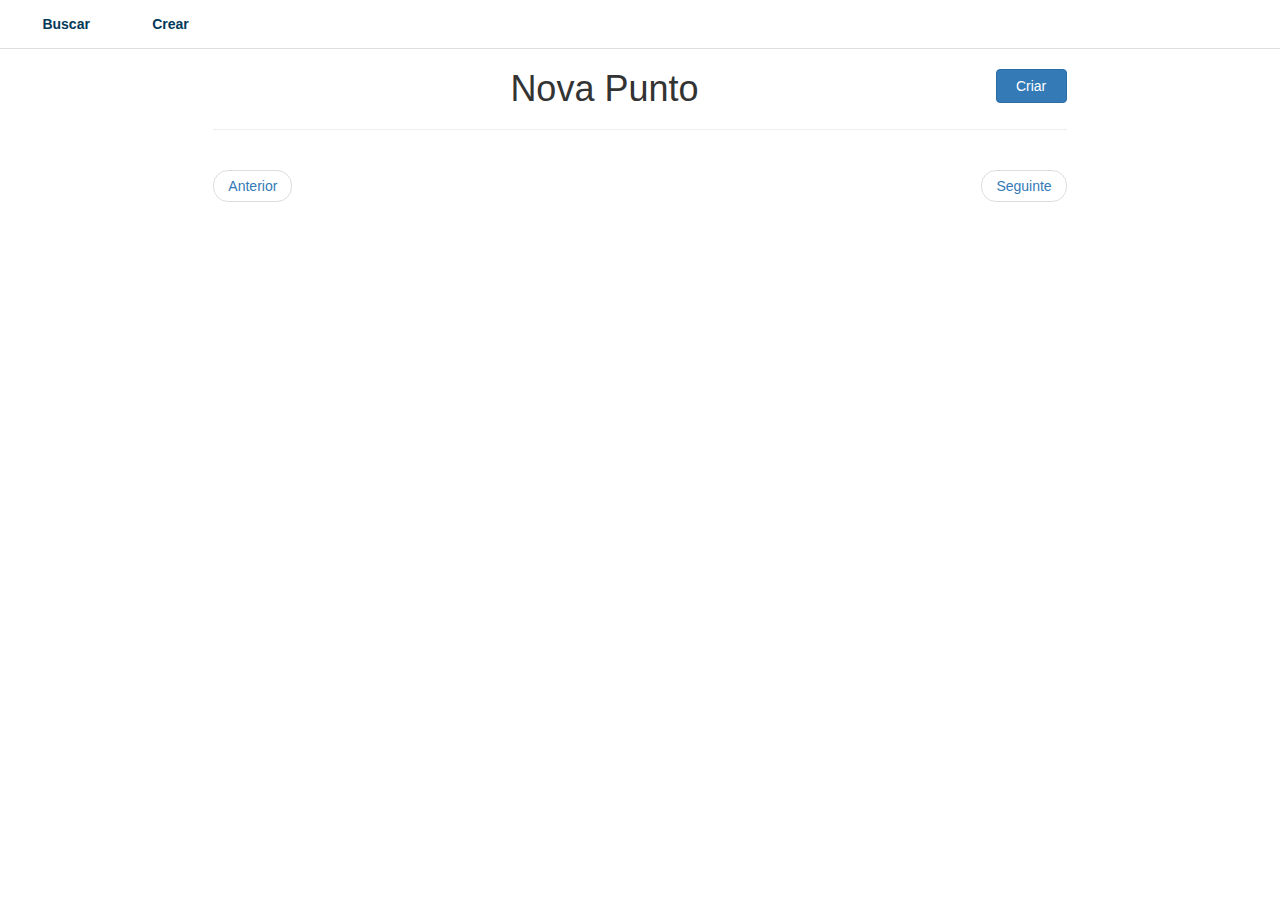
==== new.html @ 5178ec6e "Clean up" ====
<!DOCTYPE html>
<html lang="pt">
<head>
  <meta charset="utf-8">
  <title>Nuevo Punto</title>
  <link rel="stylesheet" href="lib/bootstrap/css/bootstrap.min.css" />
  <link rel="stylesheet" href="lib/font-awesome/css/font-awesome.min.css">
  <link rel="stylesheet" href="new.css" />
  <link rel="stylesheet" href="base.css" />
</head>
<body>

  <div class="container-fluid">

    <menu class="row text-center">
      <a href="search.html" class="col-xs-1">
        <strong id="search">Buscar</strong>
      </a>
      <a href="#" class="col-xs-1">
        <strong id="new">Crear</strong>
      </a>
    </menu>

    <div class="row">

      <div class="col-xs-offset-2 col-xs-8">

        <div class="row text-center">
          <h1>Nova Punto
            <button id="save-button" type="button" class="btn btn-primary col-xs-1 pull-right">Criar</button>
          </h1>
          <hr>
        </div>

        <div class="row">
          <form  class="col-xs-12">

            <div id="wizard-exp" >

              <ul class="hide">
                <li><a href="#info" data-toggle="tab">Info</a></li>
                <li><a href="#utente" data-toggle="tab">Utente</a></li>
                <li><a href="#licencia" data-toggle="tab">Licencia</a></li>
              </ul>

              <div class="tab-content">

                <div class="tab-pane" id="info">

                  <div class="row">
                    <h3 class="col-xs-1"><i class="fa fa-info"></i></h3>
                    <h3 class="col-xs-11">Informação</h3>
                  </div>

                  <div class="row">
                    <div class="form-group col-xs-offset-1 col-xs-2">
                      <label for="exp_id">Nº</label>
                      <input type="text" class="form-control widget" id="exp_id">
                    </div>
                    <div class="form-group col-xs-7">
                      <label for="exp_name">Nome da exploração</label>
                      <input type="text" class="form-control widget" id="exp_name">
                    </div>
                    <div class="form-group col-xs-2">
                      <label for="d_solici">Data solicitude</label>
                      <input type="text" class="form-control widget" id="d_solici">
                    </div>
                  </div>

                  <div class="row">
                    <div class="form-group col-xs-offset-1 col-xs-11">
                      <label for="observacio">Observaçoes sobre linha de água e localizaçao</label>
                      <textarea class="form-control widget" id="observacio" rows="2"></textarea>
                    </div>
                  </div>

                  <br>

                  <div class="row">
                    <h3 class="col-xs-1"><i class="fa fa-map-marker"></i></h3>
                    <h3 class="col-xs-11">Localização</h3>
                  </div>

                  <div class="row">
                    <div class="form-group col-xs-offset-1 col-xs-4">
                      <label for="loc_provin">Provincia</label>
                      <select class="form-control widget" id="loc_provin">
                      </select>
                    </div>
                    <div class="form-group col-xs-offset-3 col-xs-4">
                      <label for="loc_bacia">Bacia</label>
                      <select class="form-control widget" id="loc_bacia">
                      </select>
                    </div>
                  </div>

                  <div class="row">
                    <div class="form-group col-xs-offset-1 col-xs-4">
                      <label for="loc_distri">Distrito</label>
                      <select class="form-control widget" id="loc_distri">
                      </select>
                    </div>
                    <div class="form-group col-xs-offset-3 col-xs-4">
                      <label for="loc_subaci">Sub-bacia</label>
                      <select class="form-control widget" id="loc_subaci">
                      </select>
                    </div>
                  </div>

                  <div class="row">
                    <div class="form-group col-xs-offset-1 col-xs-4">
                      <label for="loc_posto">Posto administrativo</label>
                      <select class="form-control widget" id="loc_posto">
                      </select>
                    </div>
                    <div class="form-group col-xs-offset-3 col-xs-4">
                      <label for="loc_rio">Río</label>
                      <input type="text" class="form-control widget" id="loc_rio">
                    </div>
                  </div>

                  <div class="row">
                    <div class="form-group col-xs-offset-1 col-xs-4">
                      <label for="loc_nucleo">Núcleo</label>
                      <input type="text" class="form-control widget" id="loc_nucleo">
                    </div>
                  </div>

                  <div class="row">
                    <div class="form-group col-xs-offset-1 col-xs-11">
                      <label for="loc_endere">Enderezo</label>
                      <input type="text" class="form-control widget" id="loc_endere">
                    </div>
                  </div>

                </div>

                <div class="tab-pane" id="utente">

                  <div class="row">
                    <h3 class="col-xs-1"><i class="fa fa-user"></i></h3>
                    <h3 class="col-xs-11">Utente</h3>
                  </div>

                  <div class="row">
                    <div class="form-group col-xs-offset-1 col-xs-11">
                      <select id="select-utente" class="form-control">
                        <option selected value="novo"> - Novo utente - </option>
                      </select>
                    </div>
                  </div>

                  <div class="row">
                    <div class="form-group col-xs-offset-1 col-xs-3">
                      <label for="nuit">NUIT</label>
                      <input type="text" class="form-control widget widget-utente" id="nuit">
                    </div>
                    <div class="form-group col-xs-8">
                      <label for="nome">Nome do utente</label>
                      <input type="text" class="form-control widget widget-utente" id="nome">
                    </div>
                  </div>

                  <div class="row">
                    <div class="form-group col-xs-offset-1 col-xs-3">
                      <label for="reg_comerc">Nº registro</label>
                      <input type="text" class="form-control widget widget-utente" id="reg_comerc">
                    </div>
                    <div class="form-group col-xs-8">
                      <label for="reg_zona">Registrado em</label>
                      <input type="text" class="form-control widget widget-utente" id="reg_zona">
                    </div>
                  </div>

                  <div class="row">
                    <h3 class="col-xs-1"><i class="fa fa-wrench"></i></h3>
                    <h3 class="col-xs-11">Actividade</h3>
                  </div>

                  <div id="actividade-explotacion" class="row">
                    <div class="form-group col-xs-offset-1 col-xs-3">
                      <label for="actividade">Tipo de actividade</label>
                      <select id="actividade" class="form-control widget">
                      </select>
                    </div>
                  </div>

                </div>

                <div class="tab-pane" id="licencia">

                  <div class="row">
                    <h3 class="col-xs-1"><i class="fa fa-tint"></i></h3>
                    <h3 class="col-xs-11">Licençãs e fontes</h3>
                  </div>

                  <div class="row">
                    <div class="col-xs-offset-1 col-xs-11">
                      <div class="row">
                        <div class="col-xs-5">
                          <fieldset id="licencia-subterranea">
                            <span>SUBTERRÂNEA</span>
                            <input type="hidden" id="lic_tipo">
                            <input type="hidden" class="form-control widget" id="lic_nro">
                            <div class="form-group">
                              <label for="estado">Estado</label>
                              <select class="form-control widget estado-subterranea" id="estado">
                              </select>
                            </div>
                            <div class="form-group">
                              <label for="c_requerid">Consumo solicitado</label>
                              <input type="text" class="form-control widget widget-number" id="c_requerid">
                            </div>
                            <div class="form-group">
                              <button class="btn btn-default pull-right" id="fonte-subterranea">Nova fonte</button>
                            </div>
                          </fieldset>
                        </div>

                        <div class="col-xs-offset-2 col-xs-5">
                          <fieldset id="licencia-superficial">
                            <span>SUPERFICIAL</span>
                            <input type="hidden" class="widget" id="lic_tipo">
                            <input type="hidden" class="form-control widget" id="lic_nro">
                            <div class="form-group">
                              <label for="estado">Estado</label>
                              <select class="form-control widget estado-superficial" id="estado">
                              </select>
                            </div>
                            <div class="form-group">
                              <label for="c_requerid">Consumo solicitado</label>
                              <input type="text" class="form-control widget widget-number" id="c_requerid">
                            </div>
                            <div class="form-group">
                              <button class="btn btn-default pull-right" id="fonte-superficial">Nova fonte</button>
                            </div>
                          </fieldset>
                        </div>

                      </div>

                      <div class="row">

                        <table class="table" id="fontes">
                          <thead>
                            <tr>
                              <th>Tipo de água</th>
                              <th>Tipo de fonte</th>
                              <th>V. solicitado</th>
                              <th>Comentários</th>
                              <th></th>
                            </tr>
                          </thead>
                          <tbody>
                          </tbody>
                        </table>

                      </div>

                    </div>
                  </div>

                </div>

              </div>

              <div class="row">
                <ul class="pager wizard">
                  <li class="previous"><a href="#">Anterior</a></li>
                  <li class="next"><a href="#">Seguinte</a></li>
                </ul>
              </div>

            </div>

          </div>

        </form>
      </div>

    </div>
  </div>
</div>

<!-- modals -->

<!-- modal fonte subterránea -->
<div class="modal fade" id="fonteSubModal" tabindex="-1" role="dialog" aria-labelledby="fonteSubModalLabel">
  <div class="modal-dialog" role="document">
    <div class="modal-content">
      <div class="modal-header">
        <button type="button" class="close" data-dismiss="modal" aria-label="Pechar"><span aria-hidden="true">&times;</span></button>
        <h4 class="modal-title" id="fonteSubModalLabel">Fonte subterrânea</h4>
      </div>
      <div class="modal-body">
        <div class="row">
          <input type="hidden" id="tipo_agua" value="Subterrânea" />
          <div class="form-group col-xs-offset-1 col-xs-4">
            <label for="tipo_fonte">Tipo de fonte</label>
            <select class="form-control" id="tipo_fonte">
              <option>Pozo</option>
              <option>Furo</option>
              <option>Nascente</option>
              <option>Outros</option>
            </select>
          </div>
          <div class="form-group col-xs-offset-1 col-xs-4">
            <label for="c_requerid">Consumo solicitado</label>
            <input type="text" class="form-control" id="c_requerid" />
          </div>
          <div class="form-group col-xs-offset-1 col-xs-9">
            <label for="comentario">Comentarios</label>
            <textarea class="form-control" id="comentario" rows="3"></textarea>
          </div>
        </div>
      </div>
      <div class="modal-footer">
        <button type="button" class="btn btn-default" data-dismiss="modal">Cancelar</button>
        <button type="button" class="btn btn-primary" id="addFonte">Engadir</button>
      </div>
    </div>
  </div>
</div>

<!-- modal fonte superficial -->
<div class="modal fade" id="fonteSupModal" tabindex="-1" role="dialog" aria-labelledby="fonteSupModalLabel">
  <div class="modal-dialog" role="document">
    <div class="modal-content">
      <div class="modal-header">
        <button type="button" class="close" data-dismiss="modal" aria-label="Pechar"><span aria-hidden="true">&times;</span></button>
        <h4 class="modal-title" id="fonteSupModalLabel">Fonte superficial</h4>
      </div>
      <div class="modal-body">
        <div class="row">
          <input type="hidden" id="tipo_agua" value="Superficial" />
          <div class="form-group col-xs-offset-1 col-xs-4">
            <label for="tipo_fonte">Tipo de fonte</label>
            <select class="form-control" id="tipo_fonte">
              <option>Río</option>
              <option>Albufeira</option>
              <option>Lago</option>
            </select>
          </div>
          <div class="form-group col-xs-offset-1 col-xs-4">
            <label for="c_requerid">Consumo solicitado</label>
            <input type="text" class="form-control" id="c_requerid" />
          </div>
          <div class="form-group col-xs-offset-1 col-xs-9">
            <label for="comentario">Comentarios</label>
            <textarea class="form-control" id="comentario" rows="3"></textarea>
          </div>
        </div>
      </div>
      <div class="modal-footer">
        <button type="button" class="btn btn-default" data-dismiss="modal">Cancelar</button>
        <button type="button" class="btn btn-primary" id="addFonte">Engadir</button>
      </div>
    </div>
  </div>
</div>

<!-- javascript -->

<script src="lib/jquery/jquery-1.12.0.min.js"></script>
<script src="lib/bootstrap/js/bootstrap.min.js"></script>

<script src="lib/json2.js"></script>
<script src="lib/underscore/underscore-min.js"></script>
<script src="lib/backbone/backbone-min.js"></script>

<script src="lib/backbone-uilib/models/Domain.js"></script>
<script src="lib/backbone-uilib/models/DomainCollection.js"></script>

<script src="lib/backbone-geojson/Feature.js"></script>
<script src="lib/backbone-geojson/FeatureCollection.js"></script>

<!-- TODO: remove -->
<script src="data/domains.js"></script>

<script src="models/Point.js"></script>
<script src="models/PointCollection.js"></script>

<script src="lib/backbone-uilib/views/OptionView.js"></script>
<script src="lib/backbone-uilib/views/SelectView.js"></script>
<script src="lib/backbone-uilib/views/WidgetsView.js"></script>
<script src="views/ButtonSaveView.js"></script>
<script src="views/SelectUtenteView.js"></script>

<script src="views/ModalFonteView.js"></script>
<script src="views/RowFonteView.js"></script>
<script src="views/TableFontesView.js"></script>

<script src="new.js"></script>

</body>
</html>
---- new.css ----
fieldset{
    position: relative;
    margin: 15px 0;
    padding: 39px 19px 14px;
    *padding-top: 19px;
    background-color: #fff;
    border: 1px solid #ddd;
    -webkit-border-radius: 4px;
    -moz-border-radius: 4px;
    border-radius: 4px;
}

fieldset span {
    position: absolute;
    top: -1px;
    left: -1px;
    padding: 3px 7px;
    font-size: 12px;
    font-weight: bold;
    background-color: #f5f5f5;
    border: 1px solid #ddd;
    color: #9da0a4;
    -webkit-border-radius: 4px 0 4px 0;
    -moz-border-radius: 4px 0 4px 0;
    border-radius: 4px 0 4px 0;
}
---- base.css ----
menu a,
menu a:hover,
menu a:visited,
menu a:link,
menu a:active{
  color: white;
  text-decoration: none;
}

menu{
  border-bottom: 1px solid #ddd;
  padding: 1em;
  padding-top: 0em;
  margin-bottom: 0em;
}

#search,
#new,
#gps{
  color: #023858;
  padding: 0.5em;
  border-radius: 5px;
}

#new:hover,
#search:hover,
#gps:hover{
  background-color: #045a8d;
  color: white;
}

.no-fontes{
  color: #bbb;
}
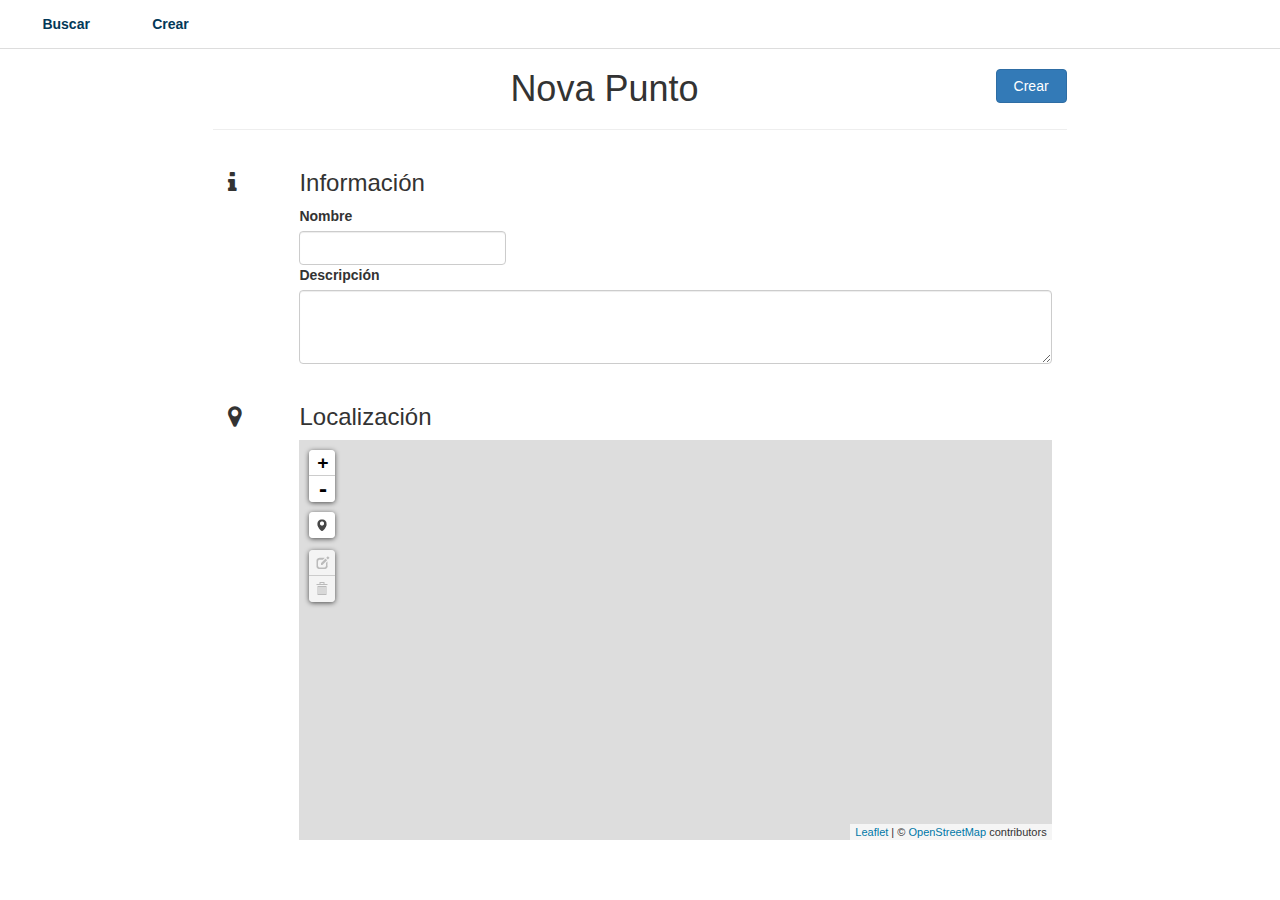
==== commit 3cff442e: "Improving 'new'" ====
--- a/new.html
+++ b/new.html
@@ -5,6 +5,8 @@
   <title>Nuevo Punto</title>
   <link rel="stylesheet" href="lib/bootstrap/css/bootstrap.min.css" />
   <link rel="stylesheet" href="lib/font-awesome/css/font-awesome.min.css">
+   <link rel="stylesheet" href="lib/leaflet/leaflet.css" />
+  <link rel="stylesheet" href="lib/leaflet-draw/dist/leaflet.draw.css" />
   <link rel="stylesheet" href="new.css" />
   <link rel="stylesheet" href="base.css" />
 </head>
@@ -27,50 +29,31 @@
 
         <div class="row text-center">
           <h1>Nova Punto
-            <button id="save-button" type="button" class="btn btn-primary col-xs-1 pull-right">Criar</button>
+            <button id="save-button" type="button" class="btn btn-primary col-xs-1 pull-right">Crear</button>
           </h1>
           <hr>
         </div>
 
+
         <div class="row">
-          <form  class="col-xs-12">
-
-            <div id="wizard-exp" >
-
-              <ul class="hide">
-                <li><a href="#info" data-toggle="tab">Info</a></li>
-                <li><a href="#utente" data-toggle="tab">Utente</a></li>
-                <li><a href="#licencia" data-toggle="tab">Licencia</a></li>
-              </ul>
-
-              <div class="tab-content">
-
-                <div class="tab-pane" id="info">
-
-                  <div class="row">
+          <form  class="col-xs-12 form-inline">
+          <div class="info">
+          <div class="row">
                     <h3 class="col-xs-1"><i class="fa fa-info"></i></h3>
-                    <h3 class="col-xs-11">Informação</h3>
+                    <h3 class="col-xs-11">Información</h3>
                   </div>
 
                   <div class="row">
                     <div class="form-group col-xs-offset-1 col-xs-2">
-                      <label for="exp_id">Nº</label>
-                      <input type="text" class="form-control widget" id="exp_id">
-                    </div>
-                    <div class="form-group col-xs-7">
-                      <label for="exp_name">Nome da exploração</label>
-                      <input type="text" class="form-control widget" id="exp_name">
-                    </div>
-                    <div class="form-group col-xs-2">
-                      <label for="d_solici">Data solicitude</label>
-                      <input type="text" class="form-control widget" id="d_solici">
+                      <label for="name">Nombre</label>
+                      <input type="text" class="form-control widget" id="name">
                     </div>
                   </div>
 
                   <div class="row">
                     <div class="form-group col-xs-offset-1 col-xs-11">
-                      <label for="observacio">Observaçoes sobre linha de água e localizaçao</label>
-                      <textarea class="form-control widget" id="observacio" rows="2"></textarea>
+                      <label for="description">Descripción</label><br>
+                      <textarea class="form-control widget" style="width:100%;" id="description" rows="3"></textarea>
                     </div>
                   </div>
 
@@ -78,202 +61,17 @@
 
                   <div class="row">
                     <h3 class="col-xs-1"><i class="fa fa-map-marker"></i></h3>
-                    <h3 class="col-xs-11">Localização</h3>
-                  </div>
-
-                  <div class="row">
-                    <div class="form-group col-xs-offset-1 col-xs-4">
-                      <label for="loc_provin">Provincia</label>
-                      <select class="form-control widget" id="loc_provin">
-                      </select>
-                    </div>
-                    <div class="form-group col-xs-offset-3 col-xs-4">
-                      <label for="loc_bacia">Bacia</label>
-                      <select class="form-control widget" id="loc_bacia">
-                      </select>
-                    </div>
-                  </div>
-
-                  <div class="row">
-                    <div class="form-group col-xs-offset-1 col-xs-4">
-                      <label for="loc_distri">Distrito</label>
-                      <select class="form-control widget" id="loc_distri">
-                      </select>
-                    </div>
-                    <div class="form-group col-xs-offset-3 col-xs-4">
-                      <label for="loc_subaci">Sub-bacia</label>
-                      <select class="form-control widget" id="loc_subaci">
-                      </select>
-                    </div>
-                  </div>
-
-                  <div class="row">
-                    <div class="form-group col-xs-offset-1 col-xs-4">
-                      <label for="loc_posto">Posto administrativo</label>
-                      <select class="form-control widget" id="loc_posto">
-                      </select>
-                    </div>
-                    <div class="form-group col-xs-offset-3 col-xs-4">
-                      <label for="loc_rio">Río</label>
-                      <input type="text" class="form-control widget" id="loc_rio">
-                    </div>
-                  </div>
-
-                  <div class="row">
-                    <div class="form-group col-xs-offset-1 col-xs-4">
-                      <label for="loc_nucleo">Núcleo</label>
-                      <input type="text" class="form-control widget" id="loc_nucleo">
-                    </div>
-                  </div>
-
-                  <div class="row">
-                    <div class="form-group col-xs-offset-1 col-xs-11">
-                      <label for="loc_endere">Enderezo</label>
-                      <input type="text" class="form-control widget" id="loc_endere">
-                    </div>
-                  </div>
-
-                </div>
-
-                <div class="tab-pane" id="utente">
-
-                  <div class="row">
-                    <h3 class="col-xs-1"><i class="fa fa-user"></i></h3>
-                    <h3 class="col-xs-11">Utente</h3>
-                  </div>
-
-                  <div class="row">
-                    <div class="form-group col-xs-offset-1 col-xs-11">
-                      <select id="select-utente" class="form-control">
-                        <option selected value="novo"> - Novo utente - </option>
-                      </select>
-                    </div>
-                  </div>
-
-                  <div class="row">
-                    <div class="form-group col-xs-offset-1 col-xs-3">
-                      <label for="nuit">NUIT</label>
-                      <input type="text" class="form-control widget widget-utente" id="nuit">
-                    </div>
-                    <div class="form-group col-xs-8">
-                      <label for="nome">Nome do utente</label>
-                      <input type="text" class="form-control widget widget-utente" id="nome">
-                    </div>
-                  </div>
-
-                  <div class="row">
-                    <div class="form-group col-xs-offset-1 col-xs-3">
-                      <label for="reg_comerc">Nº registro</label>
-                      <input type="text" class="form-control widget widget-utente" id="reg_comerc">
-                    </div>
-                    <div class="form-group col-xs-8">
-                      <label for="reg_zona">Registrado em</label>
-                      <input type="text" class="form-control widget widget-utente" id="reg_zona">
-                    </div>
-                  </div>
-
-                  <div class="row">
-                    <h3 class="col-xs-1"><i class="fa fa-wrench"></i></h3>
-                    <h3 class="col-xs-11">Actividade</h3>
-                  </div>
-
-                  <div id="actividade-explotacion" class="row">
-                    <div class="form-group col-xs-offset-1 col-xs-3">
-                      <label for="actividade">Tipo de actividade</label>
-                      <select id="actividade" class="form-control widget">
-                      </select>
-                    </div>
-                  </div>
-
-                </div>
-
-                <div class="tab-pane" id="licencia">
-
-                  <div class="row">
-                    <h3 class="col-xs-1"><i class="fa fa-tint"></i></h3>
-                    <h3 class="col-xs-11">Licençãs e fontes</h3>
+                    <h3 class="col-xs-11">Localización</h3>
                   </div>
 
                   <div class="row">
                     <div class="col-xs-offset-1 col-xs-11">
-                      <div class="row">
-                        <div class="col-xs-5">
-                          <fieldset id="licencia-subterranea">
-                            <span>SUBTERRÂNEA</span>
-                            <input type="hidden" id="lic_tipo">
-                            <input type="hidden" class="form-control widget" id="lic_nro">
-                            <div class="form-group">
-                              <label for="estado">Estado</label>
-                              <select class="form-control widget estado-subterranea" id="estado">
-                              </select>
-                            </div>
-                            <div class="form-group">
-                              <label for="c_requerid">Consumo solicitado</label>
-                              <input type="text" class="form-control widget widget-number" id="c_requerid">
-                            </div>
-                            <div class="form-group">
-                              <button class="btn btn-default pull-right" id="fonte-subterranea">Nova fonte</button>
-                            </div>
-                          </fieldset>
-                        </div>
-
-                        <div class="col-xs-offset-2 col-xs-5">
-                          <fieldset id="licencia-superficial">
-                            <span>SUPERFICIAL</span>
-                            <input type="hidden" class="widget" id="lic_tipo">
-                            <input type="hidden" class="form-control widget" id="lic_nro">
-                            <div class="form-group">
-                              <label for="estado">Estado</label>
-                              <select class="form-control widget estado-superficial" id="estado">
-                              </select>
-                            </div>
-                            <div class="form-group">
-                              <label for="c_requerid">Consumo solicitado</label>
-                              <input type="text" class="form-control widget widget-number" id="c_requerid">
-                            </div>
-                            <div class="form-group">
-                              <button class="btn btn-default pull-right" id="fonte-superficial">Nova fonte</button>
-                            </div>
-                          </fieldset>
-                        </div>
-
-                      </div>
-
-                      <div class="row">
-
-                        <table class="table" id="fontes">
-                          <thead>
-                            <tr>
-                              <th>Tipo de água</th>
-                              <th>Tipo de fonte</th>
-                              <th>V. solicitado</th>
-                              <th>Comentários</th>
-                              <th></th>
-                            </tr>
-                          </thead>
-                          <tbody>
-                          </tbody>
-                        </table>
-
-                      </div>
-
+                      <div id="map" style="height: 400px"></div>
                     </div>
                   </div>
 
-                </div>
-
-              </div>
-
-              <div class="row">
-                <ul class="pager wizard">
-                  <li class="previous"><a href="#">Anterior</a></li>
-                  <li class="next"><a href="#">Seguinte</a></li>
-                </ul>
-              </div>
-
+            
             </div>
-
-          </div>
 
         </form>
       </div>
@@ -283,81 +81,6 @@
 </div>
 
 <!-- modals -->
-
-<!-- modal fonte subterránea -->
-<div class="modal fade" id="fonteSubModal" tabindex="-1" role="dialog" aria-labelledby="fonteSubModalLabel">
-  <div class="modal-dialog" role="document">
-    <div class="modal-content">
-      <div class="modal-header">
-        <button type="button" class="close" data-dismiss="modal" aria-label="Pechar"><span aria-hidden="true">&times;</span></button>
-        <h4 class="modal-title" id="fonteSubModalLabel">Fonte subterrânea</h4>
-      </div>
-      <div class="modal-body">
-        <div class="row">
-          <input type="hidden" id="tipo_agua" value="Subterrânea" />
-          <div class="form-group col-xs-offset-1 col-xs-4">
-            <label for="tipo_fonte">Tipo de fonte</label>
-            <select class="form-control" id="tipo_fonte">
-              <option>Pozo</option>
-              <option>Furo</option>
-              <option>Nascente</option>
-              <option>Outros</option>
-            </select>
-          </div>
-          <div class="form-group col-xs-offset-1 col-xs-4">
-            <label for="c_requerid">Consumo solicitado</label>
-            <input type="text" class="form-control" id="c_requerid" />
-          </div>
-          <div class="form-group col-xs-offset-1 col-xs-9">
-            <label for="comentario">Comentarios</label>
-            <textarea class="form-control" id="comentario" rows="3"></textarea>
-          </div>
-        </div>
-      </div>
-      <div class="modal-footer">
-        <button type="button" class="btn btn-default" data-dismiss="modal">Cancelar</button>
-        <button type="button" class="btn btn-primary" id="addFonte">Engadir</button>
-      </div>
-    </div>
-  </div>
-</div>
-
-<!-- modal fonte superficial -->
-<div class="modal fade" id="fonteSupModal" tabindex="-1" role="dialog" aria-labelledby="fonteSupModalLabel">
-  <div class="modal-dialog" role="document">
-    <div class="modal-content">
-      <div class="modal-header">
-        <button type="button" class="close" data-dismiss="modal" aria-label="Pechar"><span aria-hidden="true">&times;</span></button>
-        <h4 class="modal-title" id="fonteSupModalLabel">Fonte superficial</h4>
-      </div>
-      <div class="modal-body">
-        <div class="row">
-          <input type="hidden" id="tipo_agua" value="Superficial" />
-          <div class="form-group col-xs-offset-1 col-xs-4">
-            <label for="tipo_fonte">Tipo de fonte</label>
-            <select class="form-control" id="tipo_fonte">
-              <option>Río</option>
-              <option>Albufeira</option>
-              <option>Lago</option>
-            </select>
-          </div>
-          <div class="form-group col-xs-offset-1 col-xs-4">
-            <label for="c_requerid">Consumo solicitado</label>
-            <input type="text" class="form-control" id="c_requerid" />
-          </div>
-          <div class="form-group col-xs-offset-1 col-xs-9">
-            <label for="comentario">Comentarios</label>
-            <textarea class="form-control" id="comentario" rows="3"></textarea>
-          </div>
-        </div>
-      </div>
-      <div class="modal-footer">
-        <button type="button" class="btn btn-default" data-dismiss="modal">Cancelar</button>
-        <button type="button" class="btn btn-primary" id="addFonte">Engadir</button>
-      </div>
-    </div>
-  </div>
-</div>
 
 <!-- javascript -->
 
@@ -386,9 +109,39 @@
 <script src="views/ButtonSaveView.js"></script>
 <script src="views/SelectUtenteView.js"></script>
 
-<script src="views/ModalFonteView.js"></script>
-<script src="views/RowFonteView.js"></script>
-<script src="views/TableFontesView.js"></script>
+<script src="lib/leaflet/leaflet.js"></script>
+
+<!-- <script src="libs/leaflet-src.js"></script> -->
+
+<script src="lib/leaflet-draw/src/Leaflet.draw.js"></script>
+
+<script src="lib/leaflet-draw/src/edit/handler/Edit.Poly.js"></script>
+<script src="lib/leaflet-draw/src/edit/handler/Edit.SimpleShape.js"></script>
+<script src="lib/leaflet-draw/src/edit/handler/Edit.Circle.js"></script>
+<script src="lib/leaflet-draw/src/edit/handler/Edit.Rectangle.js"></script>
+
+<script src="lib/leaflet-draw/src/draw/handler/Draw.Feature.js"></script>
+<script src="lib/leaflet-draw/src/draw/handler/Draw.Polyline.js"></script>
+<script src="lib/leaflet-draw/src/draw/handler/Draw.Polygon.js"></script>
+<script src="lib/leaflet-draw/src/draw/handler/Draw.SimpleShape.js"></script>
+<script src="lib/leaflet-draw/src/draw/handler/Draw.Rectangle.js"></script>
+<script src="lib/leaflet-draw/src/draw/handler/Draw.Circle.js"></script>
+<script src="lib/leaflet-draw/src/draw/handler/Draw.Marker.js"></script>
+
+<script src="lib/leaflet-draw/src/ext/LatLngUtil.js"></script>
+<script src="lib/leaflet-draw/src/ext/GeometryUtil.js"></script>
+<script src="lib/leaflet-draw/src/ext/LineUtil.Intersect.js"></script>
+<script src="lib/leaflet-draw/src/ext/Polyline.Intersect.js"></script>
+<script src="lib/leaflet-draw/src/ext/Polygon.Intersect.js"></script>
+
+<script src="lib/leaflet-draw/src/Control.Draw.js"></script>
+<script src="lib/leaflet-draw/src/Tooltip.js"></script>
+<script src="lib/leaflet-draw/src/Toolbar.js"></script>
+
+<script src="lib/leaflet-draw/src/draw/DrawToolbar.js"></script>
+<script src="lib/leaflet-draw/src/edit/EditToolbar.js"></script>
+<script src="lib/leaflet-draw/src/edit/handler/EditToolbar.Edit.js"></script>
+<script src="lib/leaflet-draw/src/edit/handler/EditToolbar.Delete.js"></script>
 
 <script src="new.js"></script>
 
--- a/lib/leaflet/leaflet.css
+++ b/lib/leaflet/leaflet.css
@@ -0,0 +1,479 @@
+/* required styles */
+
+.leaflet-map-pane,
+.leaflet-tile,
+.leaflet-marker-icon,
+.leaflet-marker-shadow,
+.leaflet-tile-pane,
+.leaflet-tile-container,
+.leaflet-overlay-pane,
+.leaflet-shadow-pane,
+.leaflet-marker-pane,
+.leaflet-popup-pane,
+.leaflet-overlay-pane svg,
+.leaflet-zoom-box,
+.leaflet-image-layer,
+.leaflet-layer {
+	position: absolute;
+	left: 0;
+	top: 0;
+	}
+.leaflet-container {
+	overflow: hidden;
+	-ms-touch-action: none;
+	touch-action: none;
+	}
+.leaflet-tile,
+.leaflet-marker-icon,
+.leaflet-marker-shadow {
+	-webkit-user-select: none;
+	   -moz-user-select: none;
+	        user-select: none;
+	-webkit-user-drag: none;
+	}
+.leaflet-marker-icon,
+.leaflet-marker-shadow {
+	display: block;
+	}
+/* map is broken in FF if you have max-width: 100% on tiles */
+.leaflet-container img {
+	max-width: none !important;
+	}
+/* stupid Android 2 doesn't understand "max-width: none" properly */
+.leaflet-container img.leaflet-image-layer {
+	max-width: 15000px !important;
+	}
+.leaflet-tile {
+	filter: inherit;
+	visibility: hidden;
+	}
+.leaflet-tile-loaded {
+	visibility: inherit;
+	}
+.leaflet-zoom-box {
+	width: 0;
+	height: 0;
+	}
+/* workaround for https://bugzilla.mozilla.org/show_bug.cgi?id=888319 */
+.leaflet-overlay-pane svg {
+	-moz-user-select: none;
+	}
+
+.leaflet-tile-pane    { z-index: 2; }
+.leaflet-objects-pane { z-index: 3; }
+.leaflet-overlay-pane { z-index: 4; }
+.leaflet-shadow-pane  { z-index: 5; }
+.leaflet-marker-pane  { z-index: 6; }
+.leaflet-popup-pane   { z-index: 7; }
+
+.leaflet-vml-shape {
+	width: 1px;
+	height: 1px;
+	}
+.lvml {
+	behavior: url(#default#VML);
+	display: inline-block;
+	position: absolute;
+	}
+
+
+/* control positioning */
+
+.leaflet-control {
+	position: relative;
+	z-index: 7;
+	pointer-events: auto;
+	}
+.leaflet-top,
+.leaflet-bottom {
+	position: absolute;
+	z-index: 1000;
+	pointer-events: none;
+	}
+.leaflet-top {
+	top: 0;
+	}
+.leaflet-right {
+	right: 0;
+	}
+.leaflet-bottom {
+	bottom: 0;
+	}
+.leaflet-left {
+	left: 0;
+	}
+.leaflet-control {
+	float: left;
+	clear: both;
+	}
+.leaflet-right .leaflet-control {
+	float: right;
+	}
+.leaflet-top .leaflet-control {
+	margin-top: 10px;
+	}
+.leaflet-bottom .leaflet-control {
+	margin-bottom: 10px;
+	}
+.leaflet-left .leaflet-control {
+	margin-left: 10px;
+	}
+.leaflet-right .leaflet-control {
+	margin-right: 10px;
+	}
+
+
+/* zoom and fade animations */
+
+.leaflet-fade-anim .leaflet-tile,
+.leaflet-fade-anim .leaflet-popup {
+	opacity: 0;
+	-webkit-transition: opacity 0.2s linear;
+	   -moz-transition: opacity 0.2s linear;
+	     -o-transition: opacity 0.2s linear;
+	        transition: opacity 0.2s linear;
+	}
+.leaflet-fade-anim .leaflet-tile-loaded,
+.leaflet-fade-anim .leaflet-map-pane .leaflet-popup {
+	opacity: 1;
+	}
+
+.leaflet-zoom-anim .leaflet-zoom-animated {
+	-webkit-transition: -webkit-transform 0.25s cubic-bezier(0,0,0.25,1);
+	   -moz-transition:    -moz-transform 0.25s cubic-bezier(0,0,0.25,1);
+	     -o-transition:      -o-transform 0.25s cubic-bezier(0,0,0.25,1);
+	        transition:         transform 0.25s cubic-bezier(0,0,0.25,1);
+	}
+.leaflet-zoom-anim .leaflet-tile,
+.leaflet-pan-anim .leaflet-tile,
+.leaflet-touching .leaflet-zoom-animated {
+	-webkit-transition: none;
+	   -moz-transition: none;
+	     -o-transition: none;
+	        transition: none;
+	}
+
+.leaflet-zoom-anim .leaflet-zoom-hide {
+	visibility: hidden;
+	}
+
+
+/* cursors */
+
+.leaflet-clickable {
+	cursor: pointer;
+	}
+.leaflet-container {
+	cursor: -webkit-grab;
+	cursor:    -moz-grab;
+	}
+.leaflet-popup-pane,
+.leaflet-control {
+	cursor: auto;
+	}
+.leaflet-dragging .leaflet-container,
+.leaflet-dragging .leaflet-clickable {
+	cursor: move;
+	cursor: -webkit-grabbing;
+	cursor:    -moz-grabbing;
+	}
+
+
+/* visual tweaks */
+
+.leaflet-container {
+	background: #ddd;
+	outline: 0;
+	}
+.leaflet-container a {
+	color: #0078A8;
+	}
+.leaflet-container a.leaflet-active {
+	outline: 2px solid orange;
+	}
+.leaflet-zoom-box {
+	border: 2px dotted #38f;
+	background: rgba(255,255,255,0.5);
+	}
+
+
+/* general typography */
+.leaflet-container {
+	font: 12px/1.5 "Helvetica Neue", Arial, Helvetica, sans-serif;
+	}
+
+
+/* general toolbar styles */
+
+.leaflet-bar {
+	box-shadow: 0 1px 5px rgba(0,0,0,0.65);
+	border-radius: 4px;
+	}
+.leaflet-bar a,
+.leaflet-bar a:hover {
+	background-color: #fff;
+	border-bottom: 1px solid #ccc;
+	width: 26px;
+	height: 26px;
+	line-height: 26px;
+	display: block;
+	text-align: center;
+	text-decoration: none;
+	color: black;
+	}
+.leaflet-bar a,
+.leaflet-control-layers-toggle {
+	background-position: 50% 50%;
+	background-repeat: no-repeat;
+	display: block;
+	}
+.leaflet-bar a:hover {
+	background-color: #f4f4f4;
+	}
+.leaflet-bar a:first-child {
+	border-top-left-radius: 4px;
+	border-top-right-radius: 4px;
+	}
+.leaflet-bar a:last-child {
+	border-bottom-left-radius: 4px;
+	border-bottom-right-radius: 4px;
+	border-bottom: none;
+	}
+.leaflet-bar a.leaflet-disabled {
+	cursor: default;
+	background-color: #f4f4f4;
+	color: #bbb;
+	}
+
+.leaflet-touch .leaflet-bar a {
+	width: 30px;
+	height: 30px;
+	line-height: 30px;
+	}
+
+
+/* zoom control */
+
+.leaflet-control-zoom-in,
+.leaflet-control-zoom-out {
+	font: bold 18px 'Lucida Console', Monaco, monospace;
+	text-indent: 1px;
+	}
+.leaflet-control-zoom-out {
+	font-size: 20px;
+	}
+
+.leaflet-touch .leaflet-control-zoom-in {
+	font-size: 22px;
+	}
+.leaflet-touch .leaflet-control-zoom-out {
+	font-size: 24px;
+	}
+
+
+/* layers control */
+
+.leaflet-control-layers {
+	box-shadow: 0 1px 5px rgba(0,0,0,0.4);
+	background: #fff;
+	border-radius: 5px;
+	}
+.leaflet-control-layers-toggle {
+	background-image: url(images/layers.png);
+	width: 36px;
+	height: 36px;
+	}
+.leaflet-retina .leaflet-control-layers-toggle {
+	background-image: url(images/layers-2x.png);
+	background-size: 26px 26px;
+	}
+.leaflet-touch .leaflet-control-layers-toggle {
+	width: 44px;
+	height: 44px;
+	}
+.leaflet-control-layers .leaflet-control-layers-list,
+.leaflet-control-layers-expanded .leaflet-control-layers-toggle {
+	display: none;
+	}
+.leaflet-control-layers-expanded .leaflet-control-layers-list {
+	display: block;
+	position: relative;
+	}
+.leaflet-control-layers-expanded {
+	padding: 6px 10px 6px 6px;
+	color: #333;
+	background: #fff;
+	}
+.leaflet-control-layers-selector {
+	margin-top: 2px;
+	position: relative;
+	top: 1px;
+	}
+.leaflet-control-layers label {
+	display: block;
+	}
+.leaflet-control-layers-separator {
+	height: 0;
+	border-top: 1px solid #ddd;
+	margin: 5px -10px 5px -6px;
+	}
+
+
+/* attribution and scale controls */
+
+.leaflet-container .leaflet-control-attribution {
+	background: #fff;
+	background: rgba(255, 255, 255, 0.7);
+	margin: 0;
+	}
+.leaflet-control-attribution,
+.leaflet-control-scale-line {
+	padding: 0 5px;
+	color: #333;
+	}
+.leaflet-control-attribution a {
+	text-decoration: none;
+	}
+.leaflet-control-attribution a:hover {
+	text-decoration: underline;
+	}
+.leaflet-container .leaflet-control-attribution,
+.leaflet-container .leaflet-control-scale {
+	font-size: 11px;
+	}
+.leaflet-left .leaflet-control-scale {
+	margin-left: 5px;
+	}
+.leaflet-bottom .leaflet-control-scale {
+	margin-bottom: 5px;
+	}
+.leaflet-control-scale-line {
+	border: 2px solid #777;
+	border-top: none;
+	line-height: 1.1;
+	padding: 2px 5px 1px;
+	font-size: 11px;
+	white-space: nowrap;
+	overflow: hidden;
+	-moz-box-sizing: content-box;
+	     box-sizing: content-box;
+
+	background: #fff;
+	background: rgba(255, 255, 255, 0.5);
+	}
+.leaflet-control-scale-line:not(:first-child) {
+	border-top: 2px solid #777;
+	border-bottom: none;
+	margin-top: -2px;
+	}
+.leaflet-control-scale-line:not(:first-child):not(:last-child) {
+	border-bottom: 2px solid #777;
+	}
+
+.leaflet-touch .leaflet-control-attribution,
+.leaflet-touch .leaflet-control-layers,
+.leaflet-touch .leaflet-bar {
+	box-shadow: none;
+	}
+.leaflet-touch .leaflet-control-layers,
+.leaflet-touch .leaflet-bar {
+	border: 2px solid rgba(0,0,0,0.2);
+	background-clip: padding-box;
+	}
+
+
+/* popup */
+
+.leaflet-popup {
+	position: absolute;
+	text-align: center;
+	}
+.leaflet-popup-content-wrapper {
+	padding: 1px;
+	text-align: left;
+	border-radius: 12px;
+	}
+.leaflet-popup-content {
+	margin: 13px 19px;
+	line-height: 1.4;
+	}
+.leaflet-popup-content p {
+	margin: 18px 0;
+	}
+.leaflet-popup-tip-container {
+	margin: 0 auto;
+	width: 40px;
+	height: 20px;
+	position: relative;
+	overflow: hidden;
+	}
+.leaflet-popup-tip {
+	width: 17px;
+	height: 17px;
+	padding: 1px;
+
+	margin: -10px auto 0;
+
+	-webkit-transform: rotate(45deg);
+	   -moz-transform: rotate(45deg);
+	    -ms-transform: rotate(45deg);
+	     -o-transform: rotate(45deg);
+	        transform: rotate(45deg);
+	}
+.leaflet-popup-content-wrapper,
+.leaflet-popup-tip {
+	background: white;
+
+	box-shadow: 0 3px 14px rgba(0,0,0,0.4);
+	}
+.leaflet-container a.leaflet-popup-close-button {
+	position: absolute;
+	top: 0;
+	right: 0;
+	padding: 4px 4px 0 0;
+	text-align: center;
+	width: 18px;
+	height: 14px;
+	font: 16px/14px Tahoma, Verdana, sans-serif;
+	color: #c3c3c3;
+	text-decoration: none;
+	font-weight: bold;
+	background: transparent;
+	}
+.leaflet-container a.leaflet-popup-close-button:hover {
+	color: #999;
+	}
+.leaflet-popup-scrolled {
+	overflow: auto;
+	border-bottom: 1px solid #ddd;
+	border-top: 1px solid #ddd;
+	}
+
+.leaflet-oldie .leaflet-popup-content-wrapper {
+	zoom: 1;
+	}
+.leaflet-oldie .leaflet-popup-tip {
+	width: 24px;
+	margin: 0 auto;
+
+	-ms-filter: "progid:DXImageTransform.Microsoft.Matrix(M11=0.70710678, M12=0.70710678, M21=-0.70710678, M22=0.70710678)";
+	filter: progid:DXImageTransform.Microsoft.Matrix(M11=0.70710678, M12=0.70710678, M21=-0.70710678, M22=0.70710678);
+	}
+.leaflet-oldie .leaflet-popup-tip-container {
+	margin-top: -1px;
+	}
+
+.leaflet-oldie .leaflet-control-zoom,
+.leaflet-oldie .leaflet-control-layers,
+.leaflet-oldie .leaflet-popup-content-wrapper,
+.leaflet-oldie .leaflet-popup-tip {
+	border: 1px solid #999;
+	}
+
+
+/* div icon */
+
+.leaflet-div-icon {
+	background: #fff;
+	border: 1px solid #666;
+	}
--- a/lib/leaflet-draw/dist/leaflet.draw.css
+++ b/lib/leaflet-draw/dist/leaflet.draw.css
@@ -0,0 +1,303 @@
+/* ================================================================== */
+/* Toolbars
+/* ================================================================== */
+
+.leaflet-draw-section {
+	position: relative;
+}
+
+.leaflet-draw-toolbar {
+	margin-top: 12px;
+}
+
+.leaflet-draw-toolbar-top {
+	margin-top: 0;
+}
+
+.leaflet-draw-toolbar-notop a:first-child {
+	border-top-right-radius: 0;
+}
+
+.leaflet-draw-toolbar-nobottom a:last-child {
+	border-bottom-right-radius: 0;
+}
+
+.leaflet-draw-toolbar a {
+	background-image: url('images/spritesheet.png');
+	background-repeat: no-repeat;
+}
+
+.leaflet-retina .leaflet-draw-toolbar a {
+	background-image: url('images/spritesheet-2x.png');
+	background-size: 270px 30px;
+}
+
+.leaflet-draw a {
+	display: block;
+	text-align: center;
+	text-decoration: none;
+}
+
+/* ================================================================== */
+/* Toolbar actions menu
+/* ================================================================== */
+
+.leaflet-draw-actions {
+	display: none;
+	list-style: none;
+	margin: 0;
+	padding: 0;
+	position: absolute;
+	left: 26px; /* leaflet-draw-toolbar.left + leaflet-draw-toolbar.width */
+	top: 0;
+	white-space: nowrap;
+}
+
+.leaflet-touch .leaflet-draw-actions {
+	left: 32px;
+}
+
+.leaflet-right .leaflet-draw-actions {
+	right:26px;
+	left:auto;
+}
+
+.leaflet-touch .leaflet-right .leaflet-draw-actions {
+	right:32px;
+	left:auto;
+}
+
+.leaflet-draw-actions li {
+	display: inline-block;
+}
+
+.leaflet-draw-actions li:first-child a {
+	border-left: none;
+}
+
+.leaflet-draw-actions li:last-child a {
+	-webkit-border-radius: 0 4px 4px 0;
+	        border-radius: 0 4px 4px 0;
+}
+
+.leaflet-right .leaflet-draw-actions li:last-child a {
+	-webkit-border-radius: 0;
+	        border-radius: 0;
+}
+
+.leaflet-right .leaflet-draw-actions li:first-child a {
+	-webkit-border-radius: 4px 0 0 4px;
+	        border-radius: 4px 0 0 4px;
+}
+
+.leaflet-draw-actions a {
+	background-color: #919187;
+	border-left: 1px solid #AAA;
+	color: #FFF;
+	font: 11px/19px "Helvetica Neue", Arial, Helvetica, sans-serif;
+	line-height: 28px;
+	text-decoration: none;
+	padding-left: 10px;
+	padding-right: 10px;
+	height: 28px;
+}
+
+.leaflet-touch .leaflet-draw-actions a {
+	font-size: 12px;
+	line-height: 30px;
+	height: 30px;
+}
+
+.leaflet-draw-actions-bottom {
+	margin-top: 0;
+}
+
+.leaflet-draw-actions-top {
+	margin-top: 1px;
+}
+
+.leaflet-draw-actions-top a,
+.leaflet-draw-actions-bottom a {
+	height: 27px;
+	line-height: 27px;
+}
+
+.leaflet-draw-actions a:hover {
+	background-color: #A0A098;
+}
+
+.leaflet-draw-actions-top.leaflet-draw-actions-bottom a {
+	height: 26px;
+	line-height: 26px;
+}
+
+/* ================================================================== */
+/* Draw toolbar
+/* ================================================================== */
+
+.leaflet-draw-toolbar .leaflet-draw-draw-polyline {
+	background-position: -2px -2px;
+}
+
+.leaflet-touch .leaflet-draw-toolbar .leaflet-draw-draw-polyline {
+	background-position: 0 -1px;
+}
+
+.leaflet-draw-toolbar .leaflet-draw-draw-polygon {
+	background-position: -31px -2px;
+}
+
+.leaflet-touch .leaflet-draw-toolbar .leaflet-draw-draw-polygon {
+	background-position: -29px -1px;
+}
+
+.leaflet-draw-toolbar .leaflet-draw-draw-rectangle {
+	background-position: -62px -2px;
+}
+
+.leaflet-touch .leaflet-draw-toolbar .leaflet-draw-draw-rectangle {
+	background-position: -60px -1px;
+}
+
+.leaflet-draw-toolbar .leaflet-draw-draw-circle {
+	background-position: -92px -2px;
+}
+
+.leaflet-touch .leaflet-draw-toolbar .leaflet-draw-draw-circle {
+	background-position: -90px -1px;
+}
+
+.leaflet-draw-toolbar .leaflet-draw-draw-marker {
+	background-position: -122px -2px;
+}
+
+.leaflet-touch .leaflet-draw-toolbar .leaflet-draw-draw-marker {
+	background-position: -120px -1px;
+}
+
+/* ================================================================== */
+/* Edit toolbar
+/* ================================================================== */
+
+.leaflet-draw-toolbar .leaflet-draw-edit-edit {
+	background-position: -152px -2px;
+}
+
+.leaflet-touch .leaflet-draw-toolbar .leaflet-draw-edit-edit {
+	background-position: -150px -1px;
+}
+
+.leaflet-draw-toolbar .leaflet-draw-edit-remove {
+	background-position: -182px -2px;
+}
+
+.leaflet-touch .leaflet-draw-toolbar .leaflet-draw-edit-remove {
+	background-position: -180px -1px;
+}
+
+.leaflet-draw-toolbar .leaflet-draw-edit-edit.leaflet-disabled {
+	background-position: -212px -2px;
+}
+
+.leaflet-touch .leaflet-draw-toolbar .leaflet-draw-edit-edit.leaflet-disabled {
+	background-position: -210px -1px;
+}
+
+.leaflet-draw-toolbar .leaflet-draw-edit-remove.leaflet-disabled {
+	background-position: -242px -2px;
+}
+
+.leaflet-touch .leaflet-draw-toolbar .leaflet-draw-edit-remove.leaflet-disabled {
+	background-position: -240px -2px;
+}
+
+/* ================================================================== */
+/* Drawing styles
+/* ================================================================== */
+
+.leaflet-mouse-marker {
+	background-color: #fff;
+	cursor: crosshair;
+}
+
+.leaflet-draw-tooltip {
+	background: rgb(54, 54, 54);
+	background: rgba(0, 0, 0, 0.5);
+	border: 1px solid transparent;
+	-webkit-border-radius: 4px;
+	        border-radius: 4px;
+	color: #fff;
+	font: 12px/18px "Helvetica Neue", Arial, Helvetica, sans-serif;
+	margin-left: 20px;
+	margin-top: -21px;
+	padding: 4px 8px;
+	position: absolute;
+	visibility: hidden;
+	white-space: nowrap;
+	z-index: 6;
+}
+
+.leaflet-draw-tooltip:before {
+	border-right: 6px solid black;
+	border-right-color: rgba(0, 0, 0, 0.5);
+	border-top: 6px solid transparent;
+	border-bottom: 6px solid transparent;
+	content: "";
+	position: absolute;
+	top: 7px;
+	left: -7px;
+}
+
+.leaflet-error-draw-tooltip {
+	background-color: #F2DEDE;
+	border: 1px solid #E6B6BD;
+	color: #B94A48;
+}
+
+.leaflet-error-draw-tooltip:before {
+	border-right-color: #E6B6BD;
+}
+
+.leaflet-draw-tooltip-single {
+	margin-top: -12px
+}
+
+.leaflet-draw-tooltip-subtext {
+	color: #f8d5e4;
+}
+
+.leaflet-draw-guide-dash {
+	font-size: 1%;
+	opacity: 0.6;
+	position: absolute;
+	width: 5px;
+	height: 5px;
+}
+
+/* ================================================================== */
+/* Edit styles
+/* ================================================================== */
+
+.leaflet-edit-marker-selected {
+	background: rgba(254, 87, 161, 0.1);
+	border: 4px dashed rgba(254, 87, 161, 0.6);
+	-webkit-border-radius: 4px;
+	        border-radius: 4px;
+	box-sizing: content-box;
+}
+
+.leaflet-edit-move {
+	cursor: move;
+}
+
+.leaflet-edit-resize {
+	cursor: pointer;
+}
+
+/* ================================================================== */
+/* Old IE styles
+/* ================================================================== */
+
+.leaflet-oldie .leaflet-draw-toolbar {
+	border: 1px solid #999;
+}